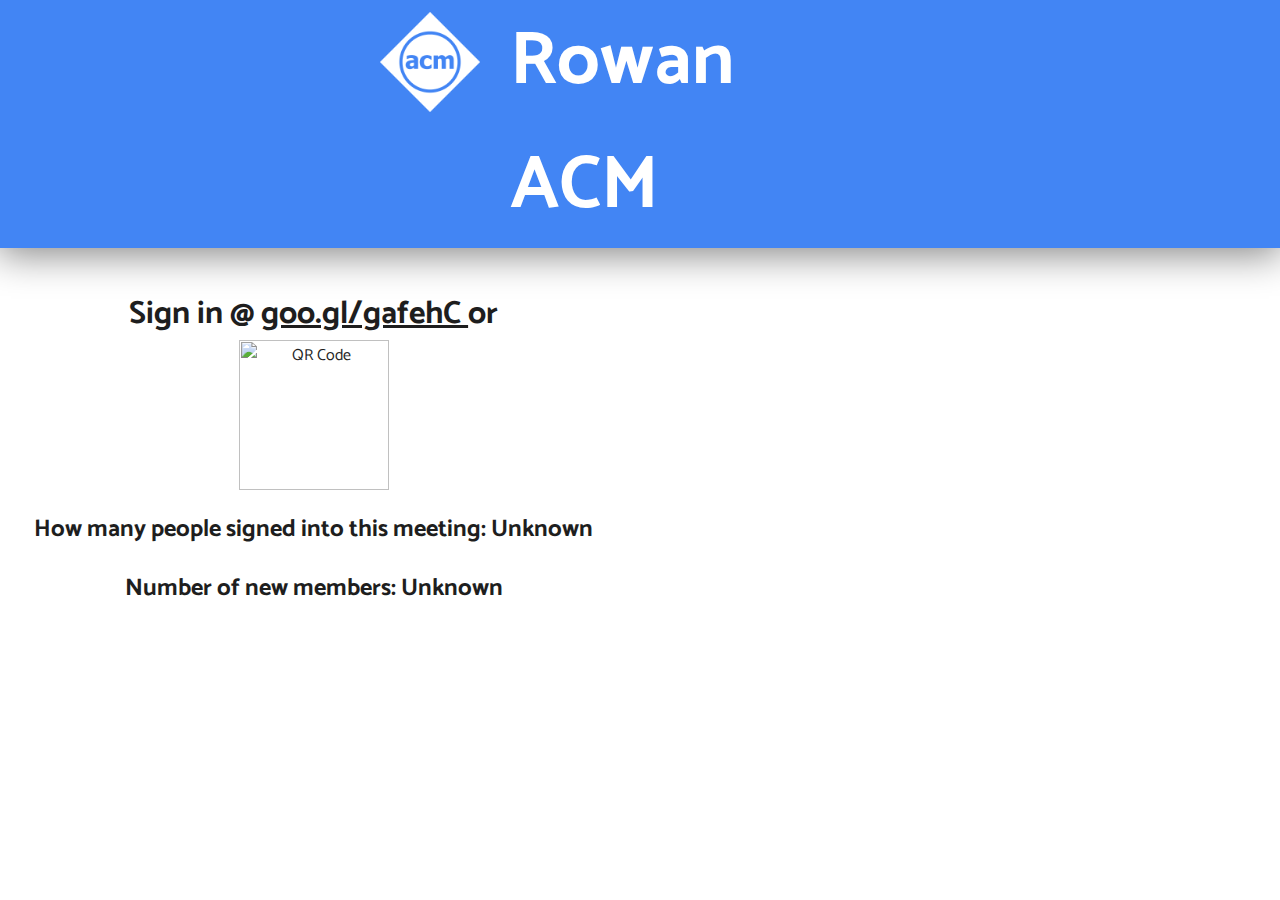
==== public/index.html @ fda610ff "sign in form opens in a new tab" ====
<html>
	<head>
		<meta charset="utf-8">
		<title>ACM Sign-In</title>
    <link rel="shortcut icon" href="img/rowan_acm_logo.png">
    <link rel="stylesheet" href="css/main.css">
		<link href="https://fonts.googleapis.com/css?family=Catamaran:700" rel="stylesheet">
		<script src="https://www.gstatic.com/firebasejs/3.3.0/firebase.js"></script>
		<script src="https://www.gstatic.com/firebasejs/3.3.0/firebase-app.js"></script>
		<script src="https://www.gstatic.com/firebasejs/3.3.0/firebase-auth.js"></script>
		<script src="https://www.gstatic.com/firebasejs/3.3.0/firebase-database.js"></script>
		<script src="https://ajax.googleapis.com/ajax/libs/jquery/1.12.4/jquery.min.js"></script>
		<script src="https://www.google.com/jsapi?autoload={'modules':[{'name':'visualization','version':'1.1','packages':['corechart']}]}"></script>
		<script src="https://www.gstatic.com/charts/loader.js"></script>
		<script>
  		google.charts.load('current', {packages: ['corechart']});
  		google.charts.setOnLoadCallback(null);
		</script>
		<script src="Scripts/FireBase.js"></script>
	</head>
	<body>
		<header>
			<div class="header_center">
				<img class="logo" src="img/acm_logo.png">
				<h1 class="main_header">Rowan ACM</h1>
			</div>
		</header>
		<div class="body_first_half">
			<h1 id="title"> Sign in @ <a href="https://goo.gl/gafehC" target="_blank">goo.gl/gafehC </a> or</h1>
			<img src="https://goo.gl/gafehC.qr" alt="QR Code" width="150" height="150">
			<h2 id="signed_in">How many people signed into this meeting: Unknown</h2>
			<h2 id="first_meeting">Number of new members: Unknown</h2>
		</div>
		<div class="body_second_half">
			<div id="piechart"></div>
		</div>
	</body>
</html>
---- public/css/main.css ----
body {
  margin: 0;
  font-family: 'Catamaran', sans-serif;
  color: rgb(30, 30, 30);
}

header {
  background-color: rgb(66, 133, 244);
  -webkit-box-shadow: 0px 4px 37px 2px rgba(0,0,0,0.49);
  -moz-box-shadow: 0px 4px 37px 2px rgba(0,0,0,0.49);
  box-shadow: 0px 4px 37px 2px rgba(0,0,0,0.49);
}

.header_center {
  width: 520px;
  margin: 0 auto;
}

.logo {
  width: 100px;
  height: 100px;
  margin-top: 12px;
  float: left;
}

.main_header {
  margin: 0 0 0 130;
  font-size: 75px;
  color: white;
}

.body_first_half {
  width: 49%;
  float: left;
  margin-top: 40px;
  text-align: center;
}

.body_second_half {
  width: 49%;
  float: right;
  margin-top: 40px;
}

#title {
  margin: 0 auto;
}

a {
  color: rgb(30, 30, 30);
}

#piechart {
  width: 100%;
  height: 350px;
}
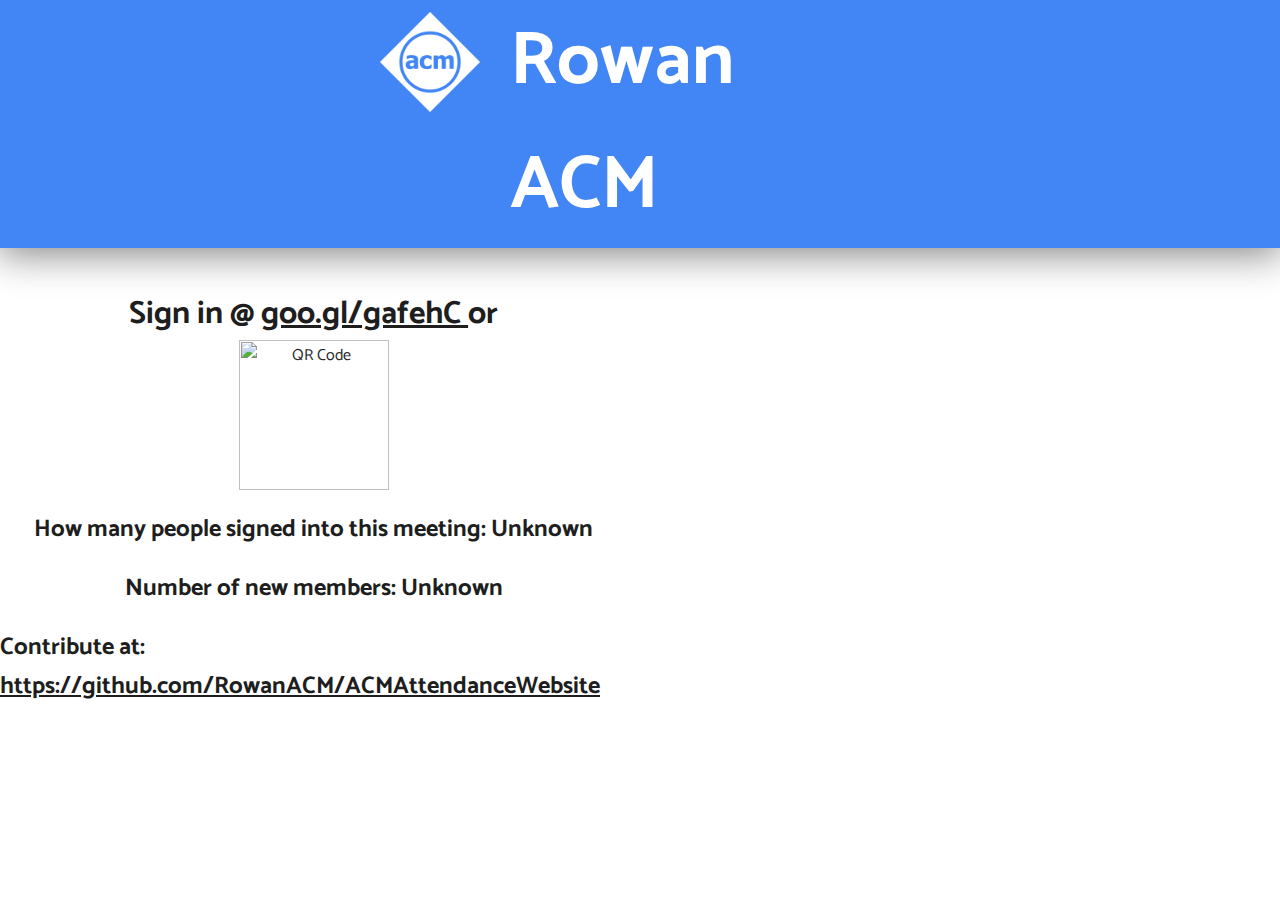
==== commit ae4885f2: "Change poll url from firebase" ====
--- a/public/index.html
+++ b/public/index.html
@@ -26,8 +26,8 @@
 			</div>
 		</header>
 		<div class="body_first_half">
-			<h1 id="title"> Sign in @ <a href="https://goo.gl/gafehC" target="_blank">goo.gl/gafehC </a> or</h1>
-			<img src="https://goo.gl/gafehC.qr" alt="QR Code" width="150" height="150">
+			<h1 id="title"> Sign in @ <a id="poll_url" href="https://goo.gl/gafehC" target="_blank">goo.gl/gafehC </a> or</h1>
+			<img id="poll_qr" src="https://goo.gl/gafehC.qr" alt="QR Code" width="150" height="150">
 			<h2 id="signed_in">How many people signed into this meeting: Unknown</h2>
 			<h2 id="first_meeting">Number of new members: Unknown</h2>
 		</div>
@@ -35,4 +35,5 @@
 			<div id="piechart"></div>
 		</div>
 	</body>
+    <footer id ="footer"> 	<h2 id="contribute">Contribute at:  <a href="https://github.com/RowanACM/ACMAttendanceWebsite" target="_blank">https://github.com/RowanACM/ACMAttendanceWebsite </a> </h2> </footer>
 </html>
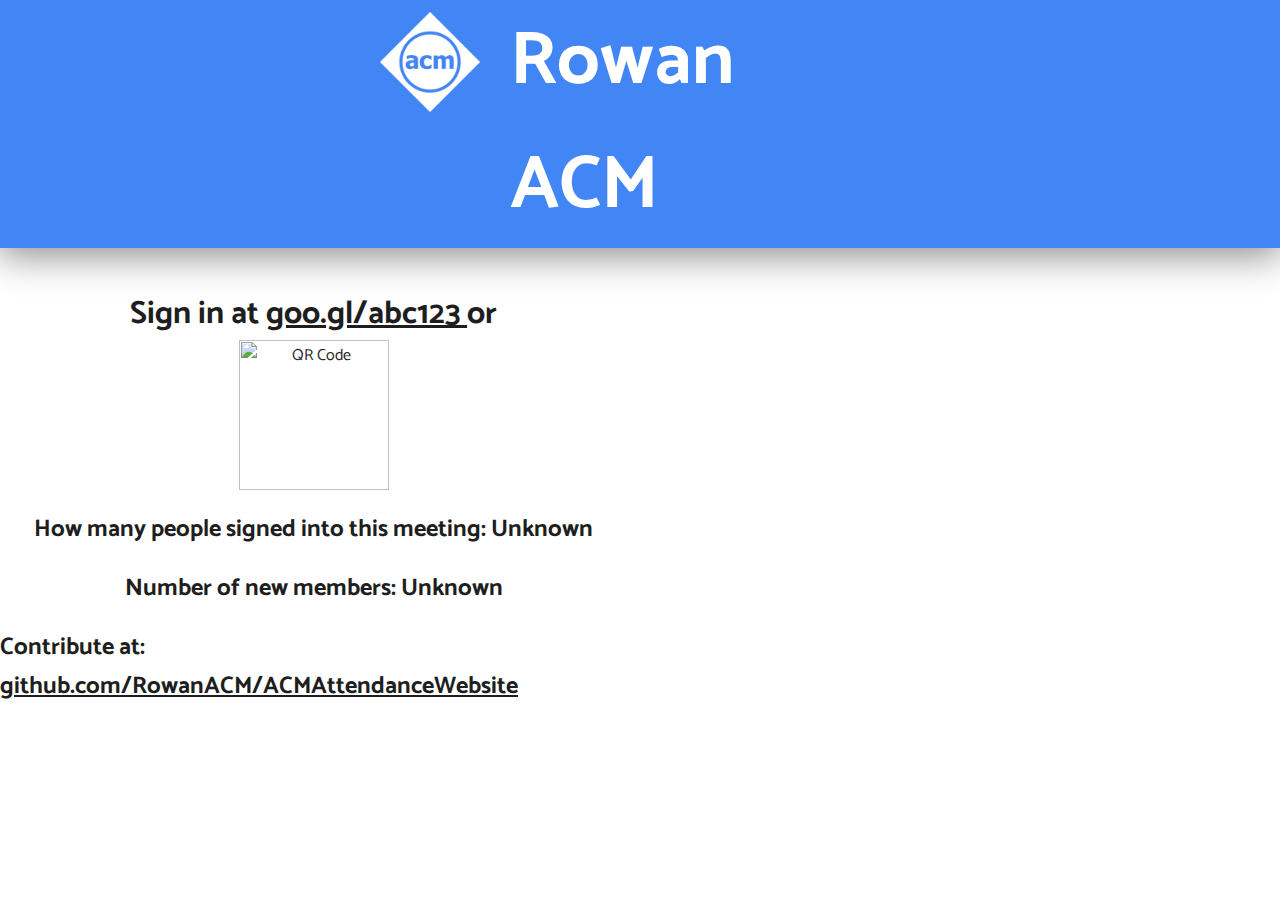
==== commit 3000f916: "Add comments" ====
--- a/public/index.html
+++ b/public/index.html
@@ -13,8 +13,8 @@
 		<script src="https://www.google.com/jsapi?autoload={'modules':[{'name':'visualization','version':'1.1','packages':['corechart']}]}"></script>
 		<script src="https://www.gstatic.com/charts/loader.js"></script>
 		<script>
-  		google.charts.load('current', {packages: ['corechart']});
-  		google.charts.setOnLoadCallback(null);
+  		    google.charts.load('current', {packages: ['corechart']});
+  		    google.charts.setOnLoadCallback(null);
 		</script>
 		<script src="Scripts/FireBase.js"></script>
 	</head>
@@ -26,8 +26,8 @@
 			</div>
 		</header>
 		<div class="body_first_half">
-			<h1 id="title"> Sign in @ <a id="poll_url" href="https://goo.gl/gafehC" target="_blank">goo.gl/gafehC </a> or</h1>
-			<img id="poll_qr" src="https://goo.gl/gafehC.qr" alt="QR Code" width="150" height="150">
+			<h1 id="title"> Sign in at <a id="poll_url" href="https://goo.gl/abc123" target="_blank">goo.gl/abc123 </a> or</h1>
+			<img id="poll_qr" src="https://goo.gl/abc123.qr" alt="QR Code" width="150" height="150">
 			<h2 id="signed_in">How many people signed into this meeting: Unknown</h2>
 			<h2 id="first_meeting">Number of new members: Unknown</h2>
 		</div>
@@ -35,5 +35,7 @@
 			<div id="piechart"></div>
 		</div>
 	</body>
-    <footer id ="footer"> 	<h2 id="contribute">Contribute at:  <a href="https://github.com/RowanACM/ACMAttendanceWebsite" target="_blank">https://github.com/RowanACM/ACMAttendanceWebsite </a> </h2> </footer>
+    <footer id ="footer">
+        <h2 id="contribute">Contribute at:  <a href="https://github.com/RowanACM/ACMAttendanceWebsite" target="_blank">github.com/RowanACM/ACMAttendanceWebsite </a> </h2>
+    </footer>
 </html>
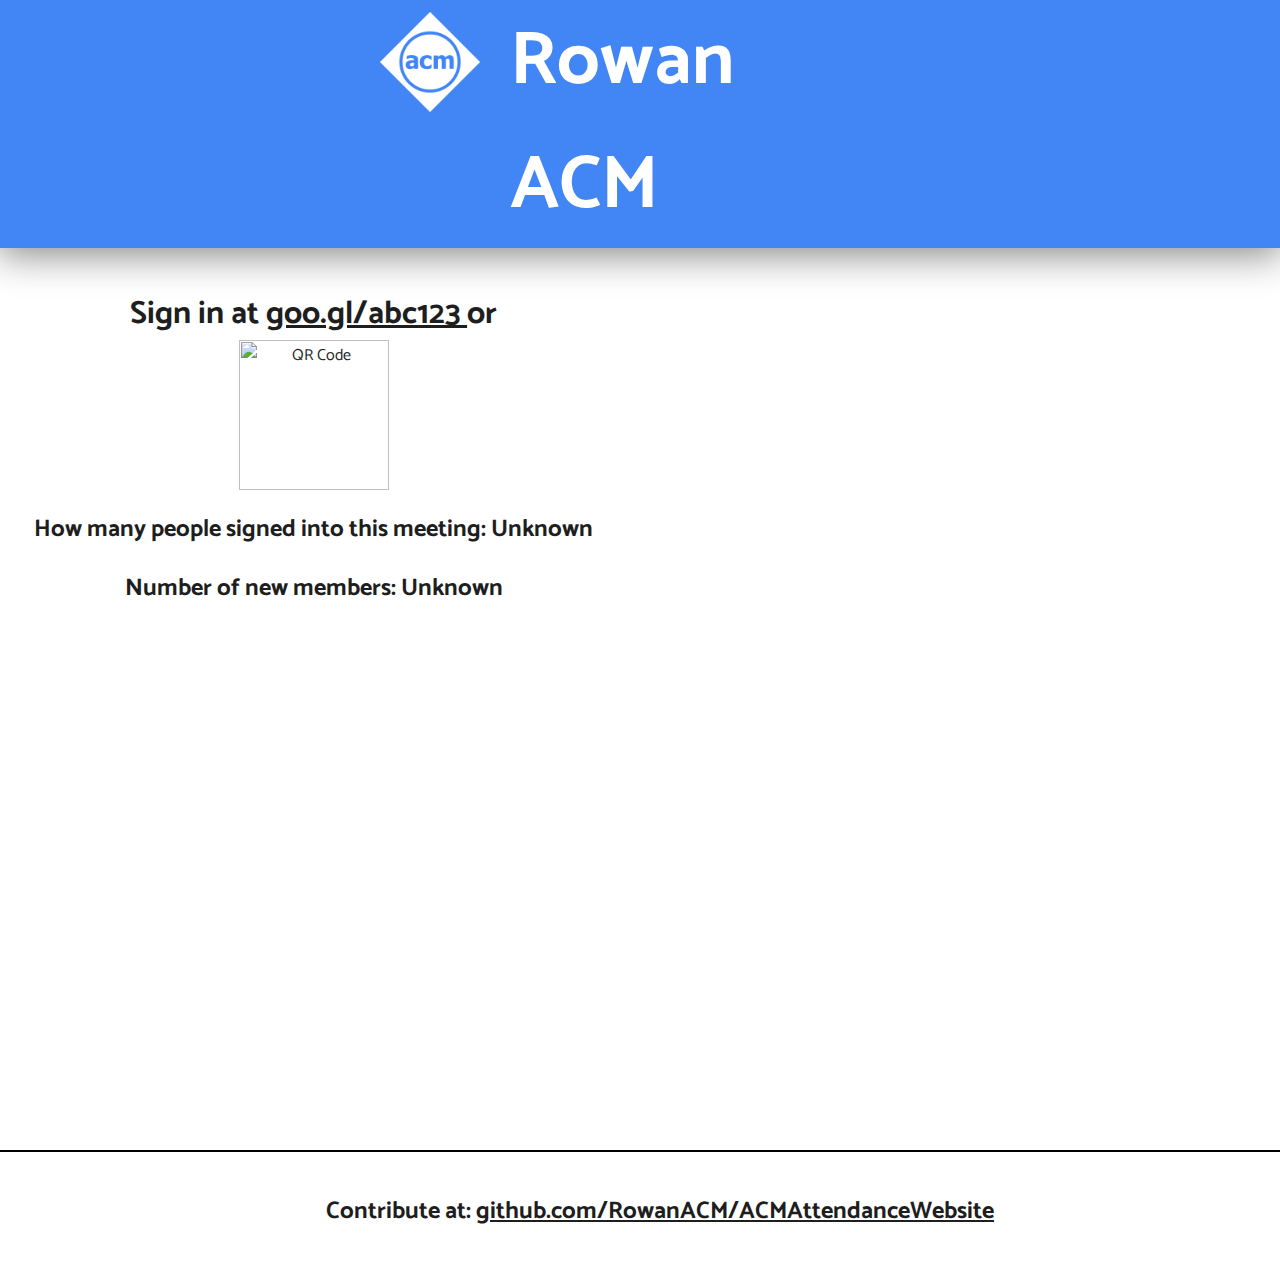
==== commit 90cd93b8: "rough mobile version for landscape views" ====
--- a/public/index.html
+++ b/public/index.html
@@ -26,14 +26,18 @@
 			</div>
 		</header>
 		<div class="body_first_half">
+            <section id ="sign-in-links"> 
 			<h1 id="title"> Sign in at <a id="poll_url" href="https://goo.gl/abc123" target="_blank">goo.gl/abc123 </a> or</h1>
 			<img id="poll_qr" src="https://goo.gl/abc123.qr" alt="QR Code" width="150" height="150">
+            </section>
 			<h2 id="signed_in">How many people signed into this meeting: Unknown</h2>
 			<h2 id="first_meeting">Number of new members: Unknown</h2>
 		</div>
 		<div class="body_second_half">
 			<div id="piechart"></div>
 		</div>
+         <button type="button"  id="button">
+            <a href="http://goo.gl/forms/00oyVRYrBWfhyU292">SIGN IN</a></button>
 	</body>
     <footer id ="footer">
         <h2 id="contribute">Contribute at:  <a href="https://github.com/RowanACM/ACMAttendanceWebsite" target="_blank">github.com/RowanACM/ACMAttendanceWebsite </a> </h2>
--- a/public/css/main.css
+++ b/public/css/main.css
@@ -2,18 +2,22 @@
   margin: 0;
   font-family: 'Catamaran', sans-serif;
   color: rgb(30, 30, 30);
+  
 }
 
 header {
   background-color: rgb(66, 133, 244);
+    
   -webkit-box-shadow: 0px 4px 37px 2px rgba(0,0,0,0.49);
   -moz-box-shadow: 0px 4px 37px 2px rgba(0,0,0,0.49);
   box-shadow: 0px 4px 37px 2px rgba(0,0,0,0.49);
+    
 }
 
 .header_center {
   width: 520px;
   margin: 0 auto;
+   
 }
 
 .logo {
@@ -54,3 +58,71 @@
   width: 100%;
   height: 350px;
 }
+#footer{
+    margin-top: 40%;
+    clear: both;
+    text-align: center;
+    float:left;
+    padding: 20px;
+    border-top: 2px solid black;
+    width: 100%;
+}
+    button{
+    text-decoration: none;
+    text-decoration-line: none;
+    text-underline-position: left;
+    font-size: 20px;
+    border-radius: 20px;
+    margin-left: 2.0vw;
+    font-size: 5.0vw;
+    background-color: Transparent;
+    background-repeat:no-repeat;
+    border-color:black;
+    display: block;
+    margin-left: auto;
+    margin-right: auto;
+  
+     
+}
+@media screen and (orientation:portrait) {
+    body{
+        min-height: 100%;
+        min-width: 100%;
+        height: 100%;
+        width: 100%;
+    }
+    #sign-in-links{
+        display: none;
+        background-color: antiquewhite;
+      visibility: hidden;
+    }
+    .body_first_half {
+        width: 100%;
+        float: left;
+        align-items: center
+    }
+    .body_second_half {
+        margin-top: 15%;
+        width: 100%;
+        height: 50%;
+        float: left;
+        align-items: center
+}
+    button{
+        visibility: visible;
+    }
+    #piechart {
+  width: 100%;
+  height: 85%;
+        margin: 10%;
+        
+}
+ 
+}
+@media screen and (orientation:landscape) {
+ button{
+        visibility: hidden;
+      display: none;
+    }
+}
+
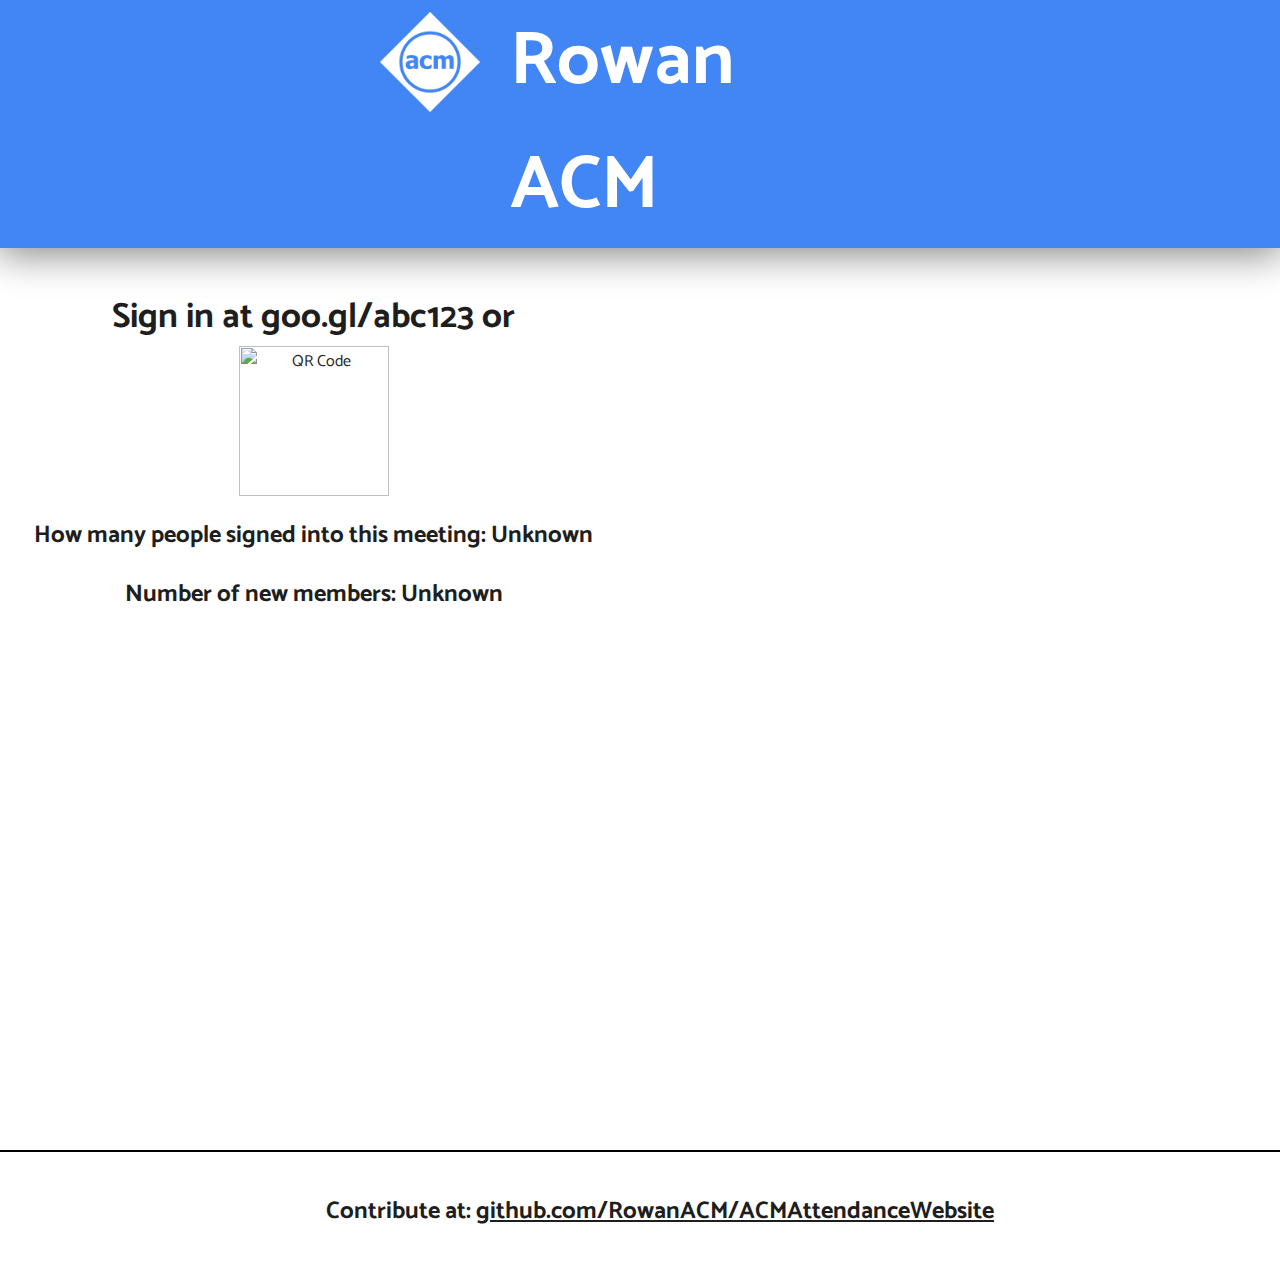
==== commit 4f451fd2: "Increase sign in font size" ====
--- a/public/index.html
+++ b/public/index.html
@@ -27,7 +27,7 @@
 		</header>
 		<div class="body_first_half">
             <section id ="sign-in-links"> 
-			<h1 id="title"> Sign in at <a id="poll_url" href="https://goo.gl/abc123" target="_blank">goo.gl/abc123 </a> or</h1>
+			<h1 id="title" font-size="50px"> Sign in at <a id="poll_url" style="text-decoration: none" href="https://goo.gl/abc123" target="_blank">goo.gl/abc123 </a> or</h1>
 			<img id="poll_qr" src="https://goo.gl/abc123.qr" alt="QR Code" width="150" height="150">
             </section>
 			<h2 id="signed_in">How many people signed into this meeting: Unknown</h2>
@@ -37,7 +37,7 @@
 			<div id="piechart"></div>
 		</div>
          <button type="button"  id="button">
-            <a href="http://goo.gl/forms/00oyVRYrBWfhyU292">SIGN IN</a></button>
+            <a href="https://goo.gl/HW8hhs">SIGN IN</a></button>
 	</body>
     <footer id ="footer">
         <h2 id="contribute">Contribute at:  <a href="https://github.com/RowanACM/ACMAttendanceWebsite" target="_blank">github.com/RowanACM/ACMAttendanceWebsite </a> </h2>
--- a/public/css/main.css
+++ b/public/css/main.css
@@ -48,6 +48,7 @@
 
 #title {
   margin: 0 auto;
+  font-size: 35px;
 }
 
 a {
@@ -74,13 +75,19 @@
     font-size: 20px;
     border-radius: 20px;
     margin-left: 2.0vw;
-    font-size: 5.0vw;
+    font-size: 6.0vw;
+        margin-bottom: 5%;
     background-color: Transparent;
     background-repeat:no-repeat;
     border-color:black;
     display: block;
     margin-left: auto;
     margin-right: auto;
+    position: fixed; 
+        margin-left: 40%;
+        margin-right: 40%;
+    
+    bottom:0%;
   
      
 }
@@ -97,23 +104,35 @@
       visibility: hidden;
     }
     .body_first_half {
+                font-size: 30px;
+
         width: 100%;
+        height: 10%;
         float: left;
         align-items: center
     }
     .body_second_half {
         margin-top: 15%;
         width: 100%;
-        height: 50%;
+        height: 55%;
+        margin-top: 0px;
         float: left;
         align-items: center
 }
     button{
+         display:block;
         visibility: visible;
     }
+    footer{visibility: hidden;
+      display: none;}
+    header{
+          visibility: hidden;
+      display: none;
+    }
     #piechart {
+        font-size: 30px;
   width: 100%;
-  height: 85%;
+  height: 1500px;
         margin: 10%;
         
 }
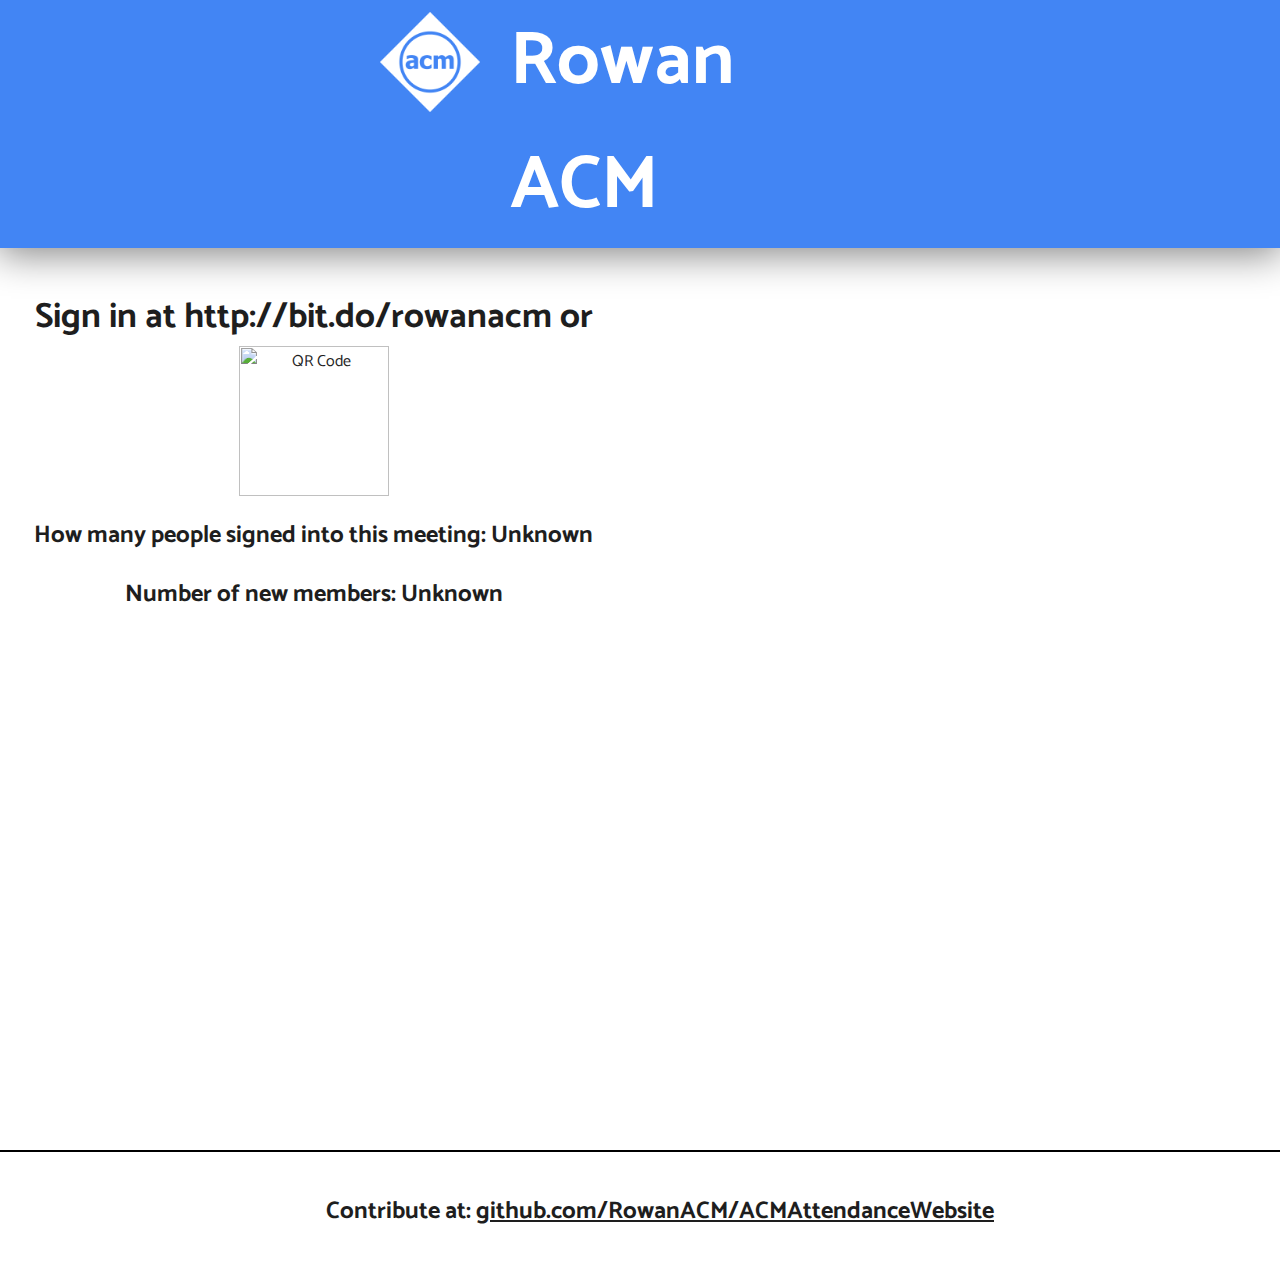
==== commit 0dd4d530: "Use bit.do url" ====
--- a/public/index.html
+++ b/public/index.html
@@ -27,8 +27,8 @@
 		</header>
 		<div class="body_first_half">
             <section id ="sign-in-links"> 
-			<h1 id="title" font-size="50px"> Sign in at <a id="poll_url" style="text-decoration: none" href="https://goo.gl/abc123" target="_blank">goo.gl/abc123 </a> or</h1>
-			<img id="poll_qr" src="https://goo.gl/abc123.qr" alt="QR Code" width="150" height="150">
+			<h1 id="title" font-size="50px"> Sign in at <a id="poll_url" style="text-decoration: none" href="http://bit.do/rowanacm" target="_blank">http://bit.do/rowanacm</a> or</h1>
+			<img id="poll_qr" src="http://chart.apis.google.com/chart?cht=qr&chs=400x400&choe=UTF-8&chld=H%7C0&chl=http://bit.do/rowanacm" alt="QR Code" width="150" height="150">
             </section>
 			<h2 id="signed_in">How many people signed into this meeting: Unknown</h2>
 			<h2 id="first_meeting">Number of new members: Unknown</h2>
@@ -37,7 +37,7 @@
 			<div id="piechart"></div>
 		</div>
          <button type="button"  id="button">
-            <a href="https://goo.gl/HW8hhs">SIGN IN</a></button>
+            <a href="http://bit.do/rowanacm">SIGN IN</a></button>
 	</body>
     <footer id ="footer">
         <h2 id="contribute">Contribute at:  <a href="https://github.com/RowanACM/ACMAttendanceWebsite" target="_blank">github.com/RowanACM/ACMAttendanceWebsite </a> </h2>
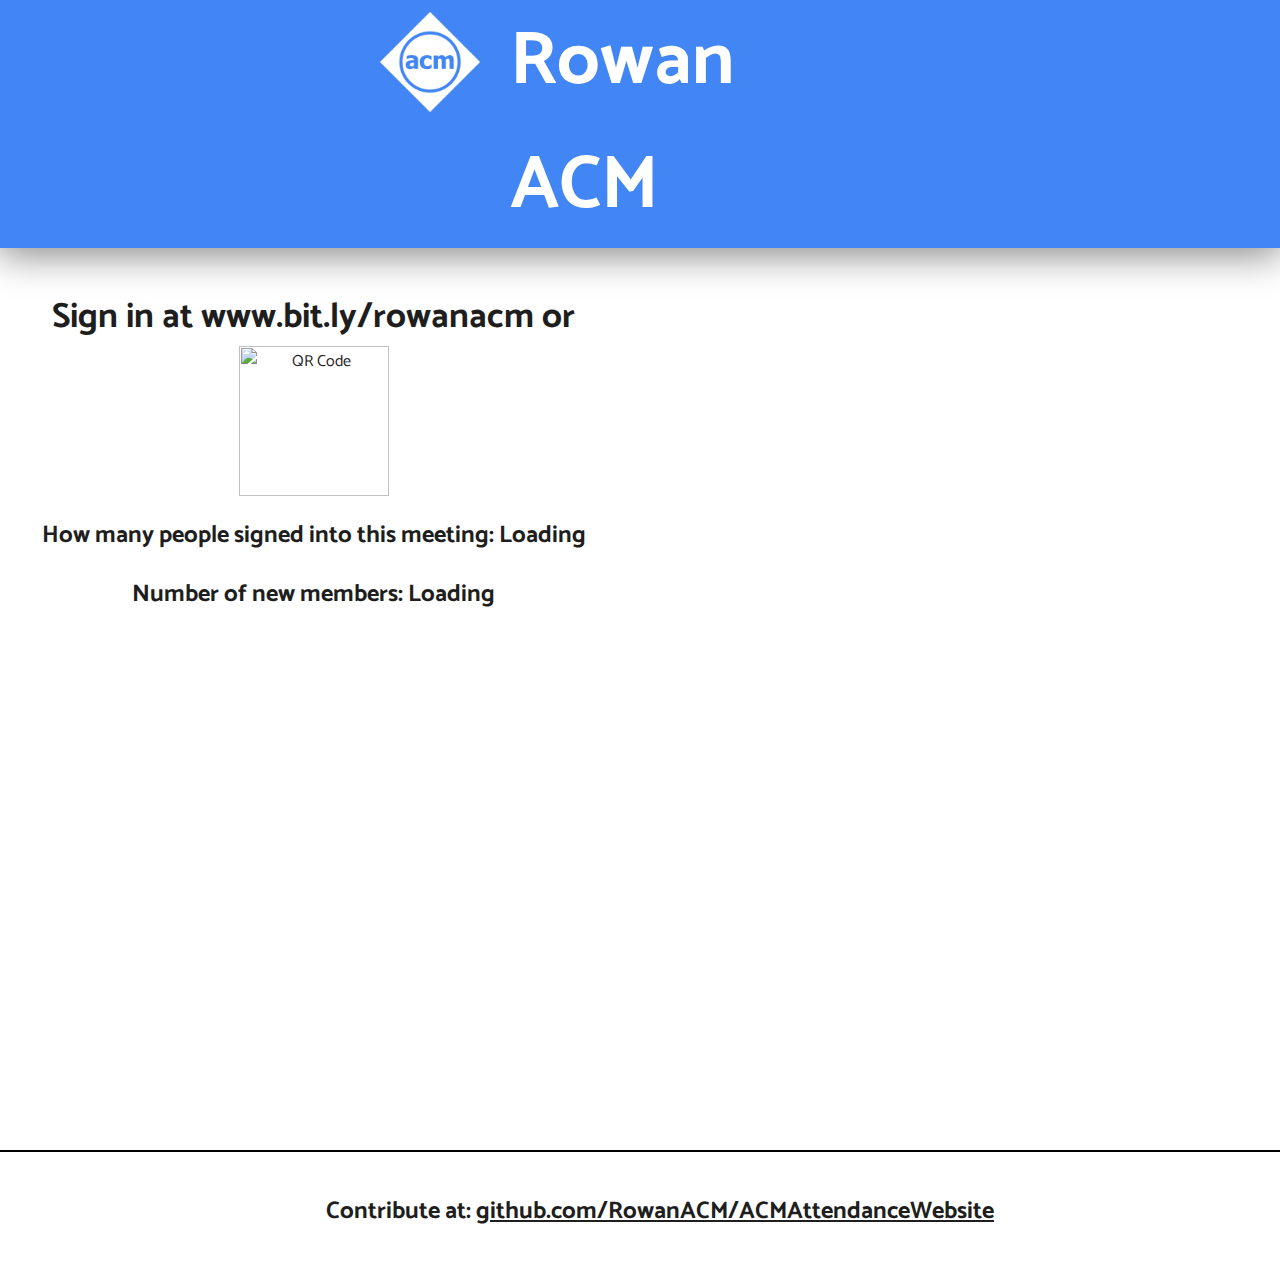
==== commit c04819a2: "Display 'loading' instead of 'unknown'" ====
--- a/public/index.html
+++ b/public/index.html
@@ -12,11 +12,12 @@
 		<script src="https://ajax.googleapis.com/ajax/libs/jquery/1.12.4/jquery.min.js"></script>
 		<script src="https://www.google.com/jsapi?autoload={'modules':[{'name':'visualization','version':'1.1','packages':['corechart']}]}"></script>
 		<script src="https://www.gstatic.com/charts/loader.js"></script>
+		<script src="Scripts/tabletop.js"></script>
+		<script src="Scripts/attendance.js"></script>
 		<script>
   		    google.charts.load('current', {packages: ['corechart']});
   		    google.charts.setOnLoadCallback(null);
 		</script>
-		<script src="Scripts/FireBase.js"></script>
 	</head>
 	<body>
 		<header>
@@ -27,11 +28,11 @@
 		</header>
 		<div class="body_first_half">
             <section id ="sign-in-links"> 
-			<h1 id="title" font-size="50px"> Sign in at <a id="poll_url" style="text-decoration: none" href="http://bit.do/rowanacm" target="_blank">http://bit.do/rowanacm</a> or</h1>
-			<img id="poll_qr" src="http://chart.apis.google.com/chart?cht=qr&chs=400x400&choe=UTF-8&chld=H%7C0&chl=http://bit.do/rowanacm" alt="QR Code" width="150" height="150">
+			<h1 id="title" font-size="50px"> Sign in at <a id="poll_url" style="text-decoration: none" href="http://bit.ly/rowanacm" target="_blank">www.bit.ly/rowanacm</a> or</h1>
+			<img id="poll_qr" src="https://chart.apis.google.com/chart?cht=qr&chs=400x400&choe=UTF-8&chld=H%7C0&chl=http://bit.ly/rowanacm" alt="QR Code" width="150" height="150">
             </section>
-			<h2 id="signed_in">How many people signed into this meeting: Unknown</h2>
-			<h2 id="first_meeting">Number of new members: Unknown</h2>
+			<h2 id="signed_in">How many people signed into this meeting: Loading</h2>
+			<h2 id="first_meeting">Number of new members: Loading</h2>
 		</div>
 		<div class="body_second_half">
 			<div id="piechart"></div>
